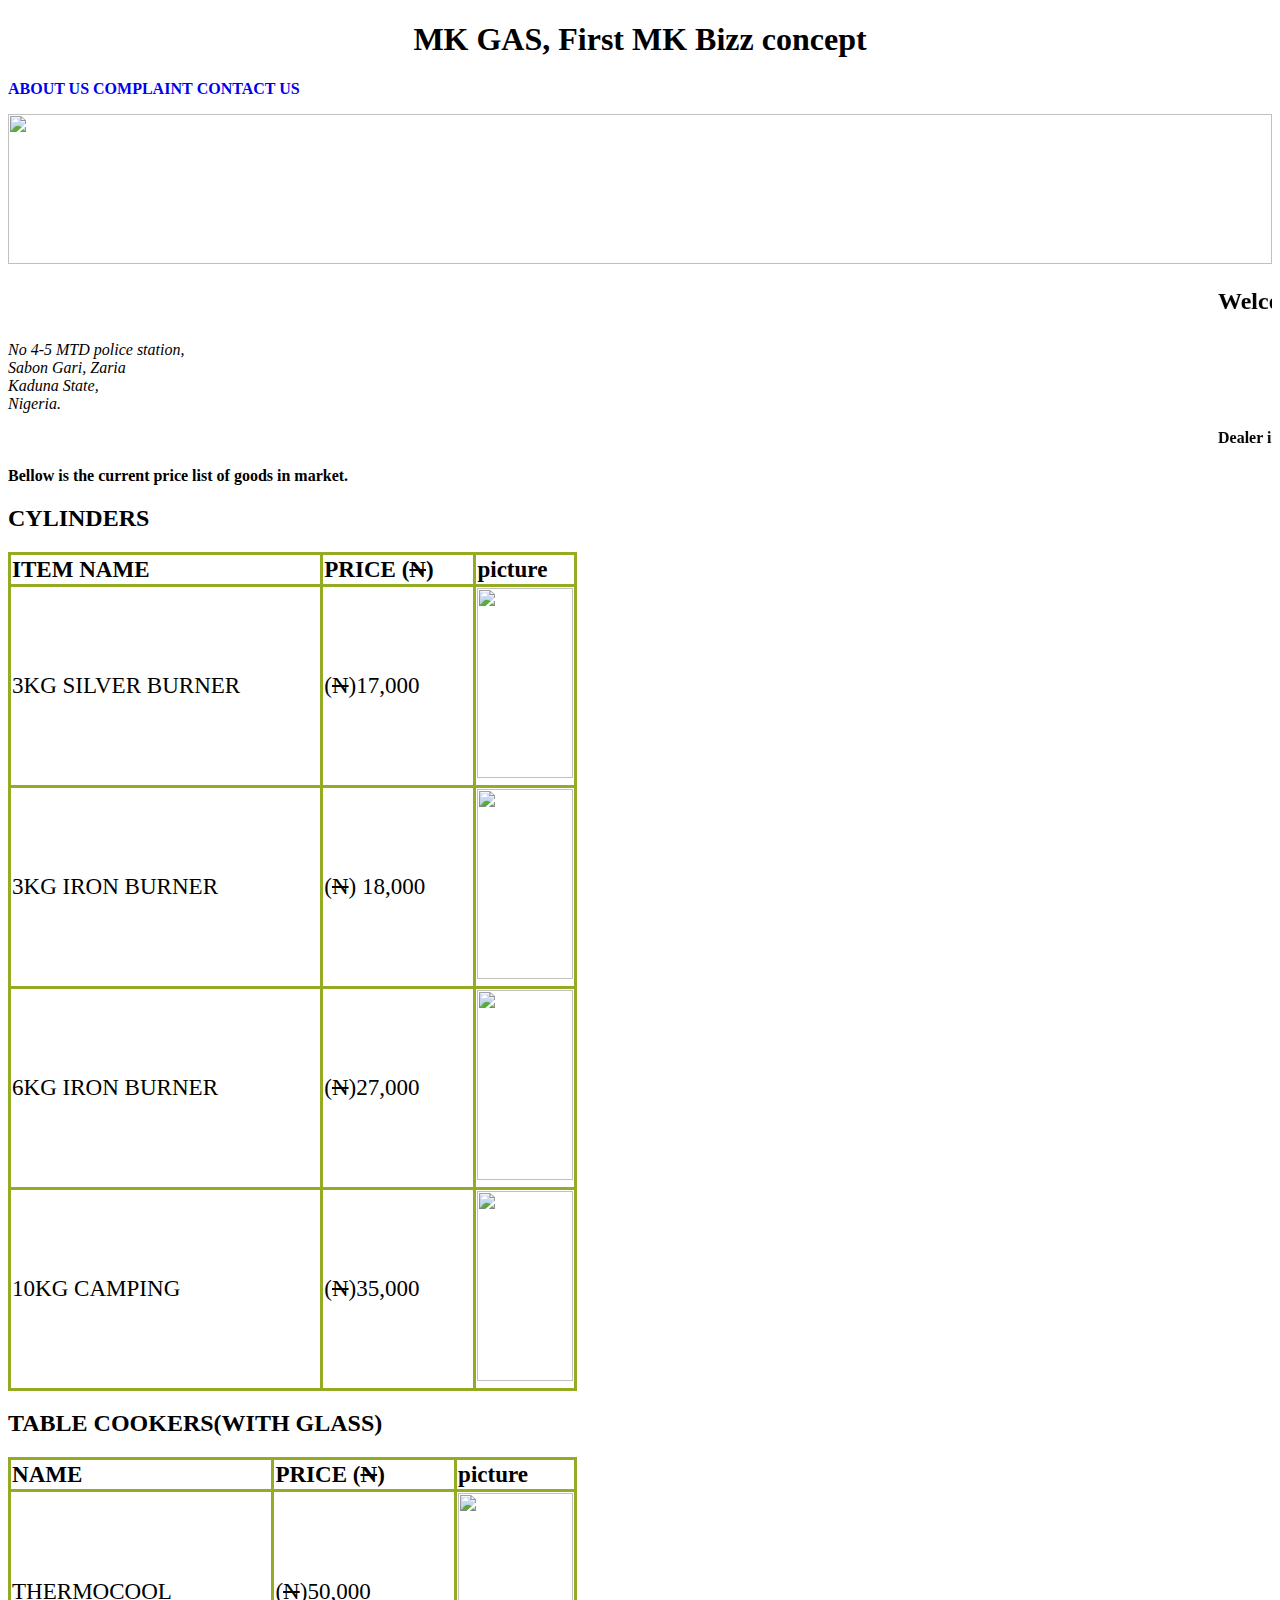
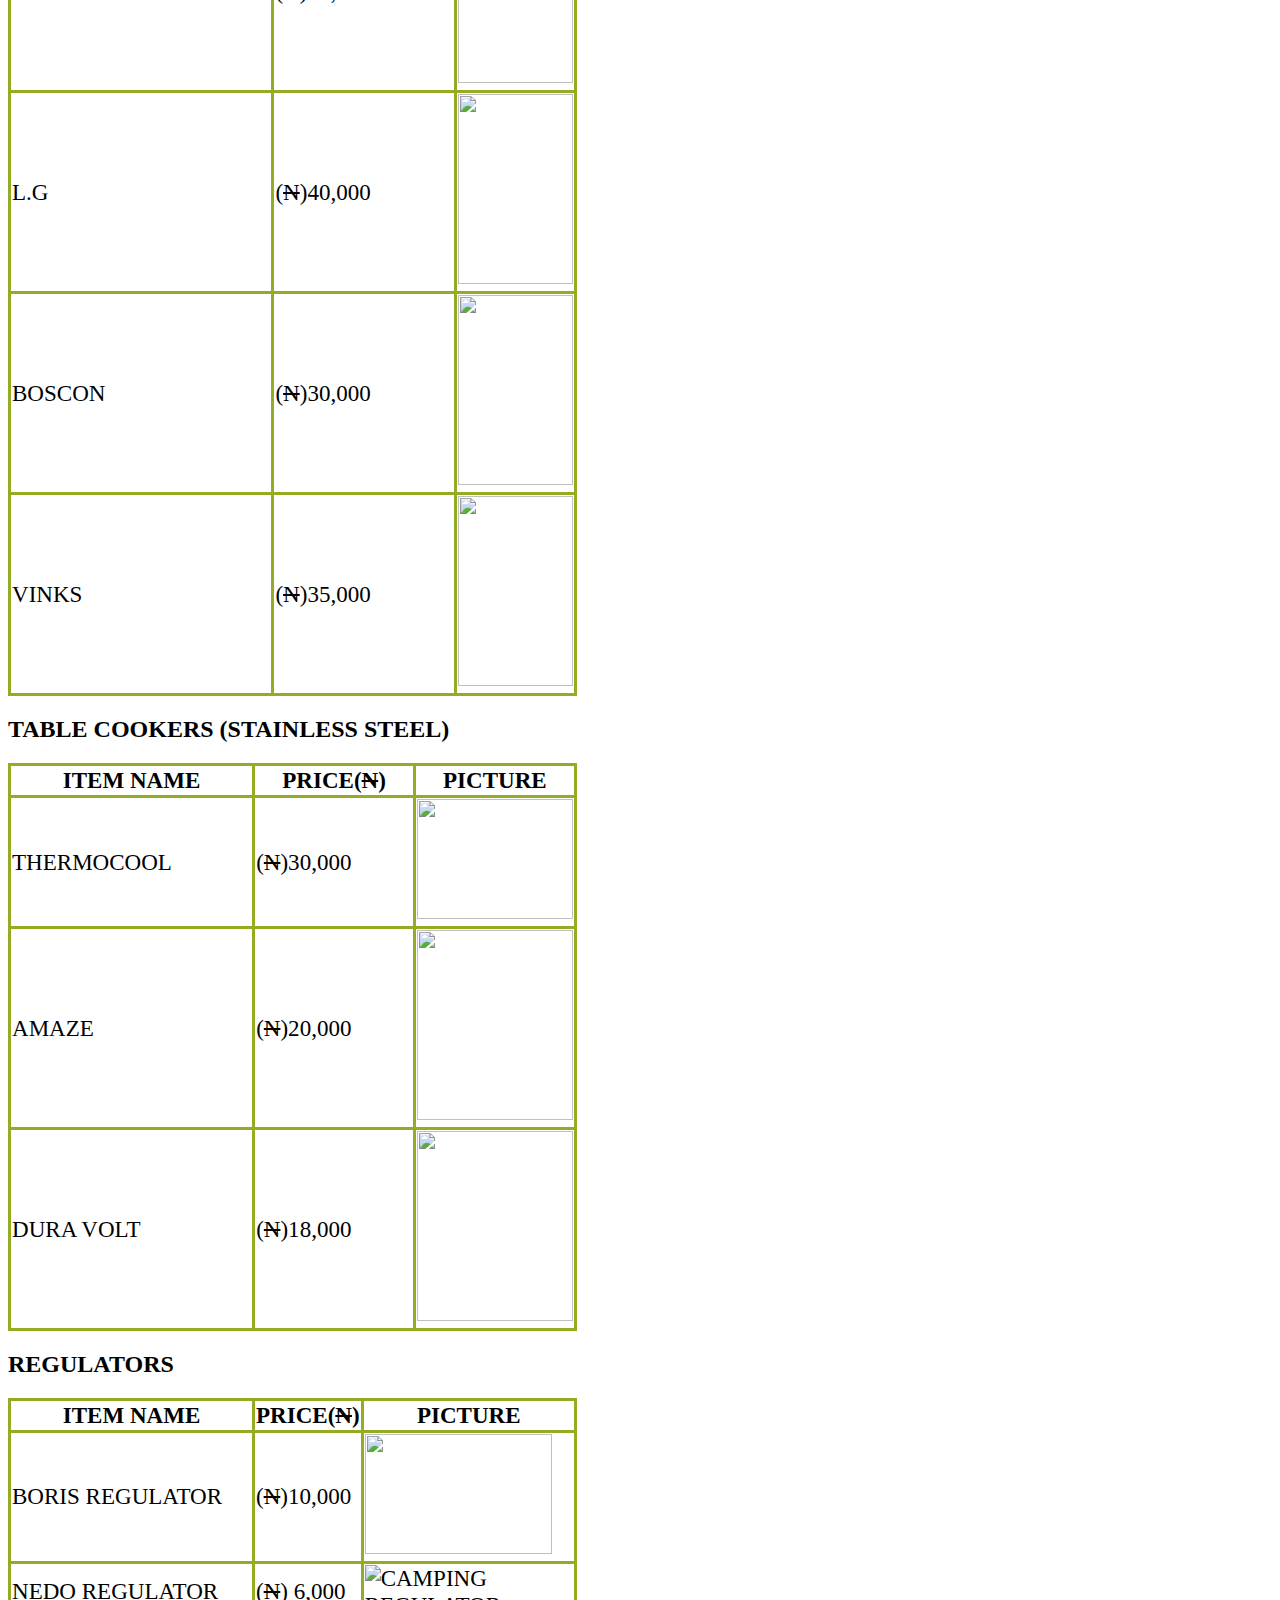
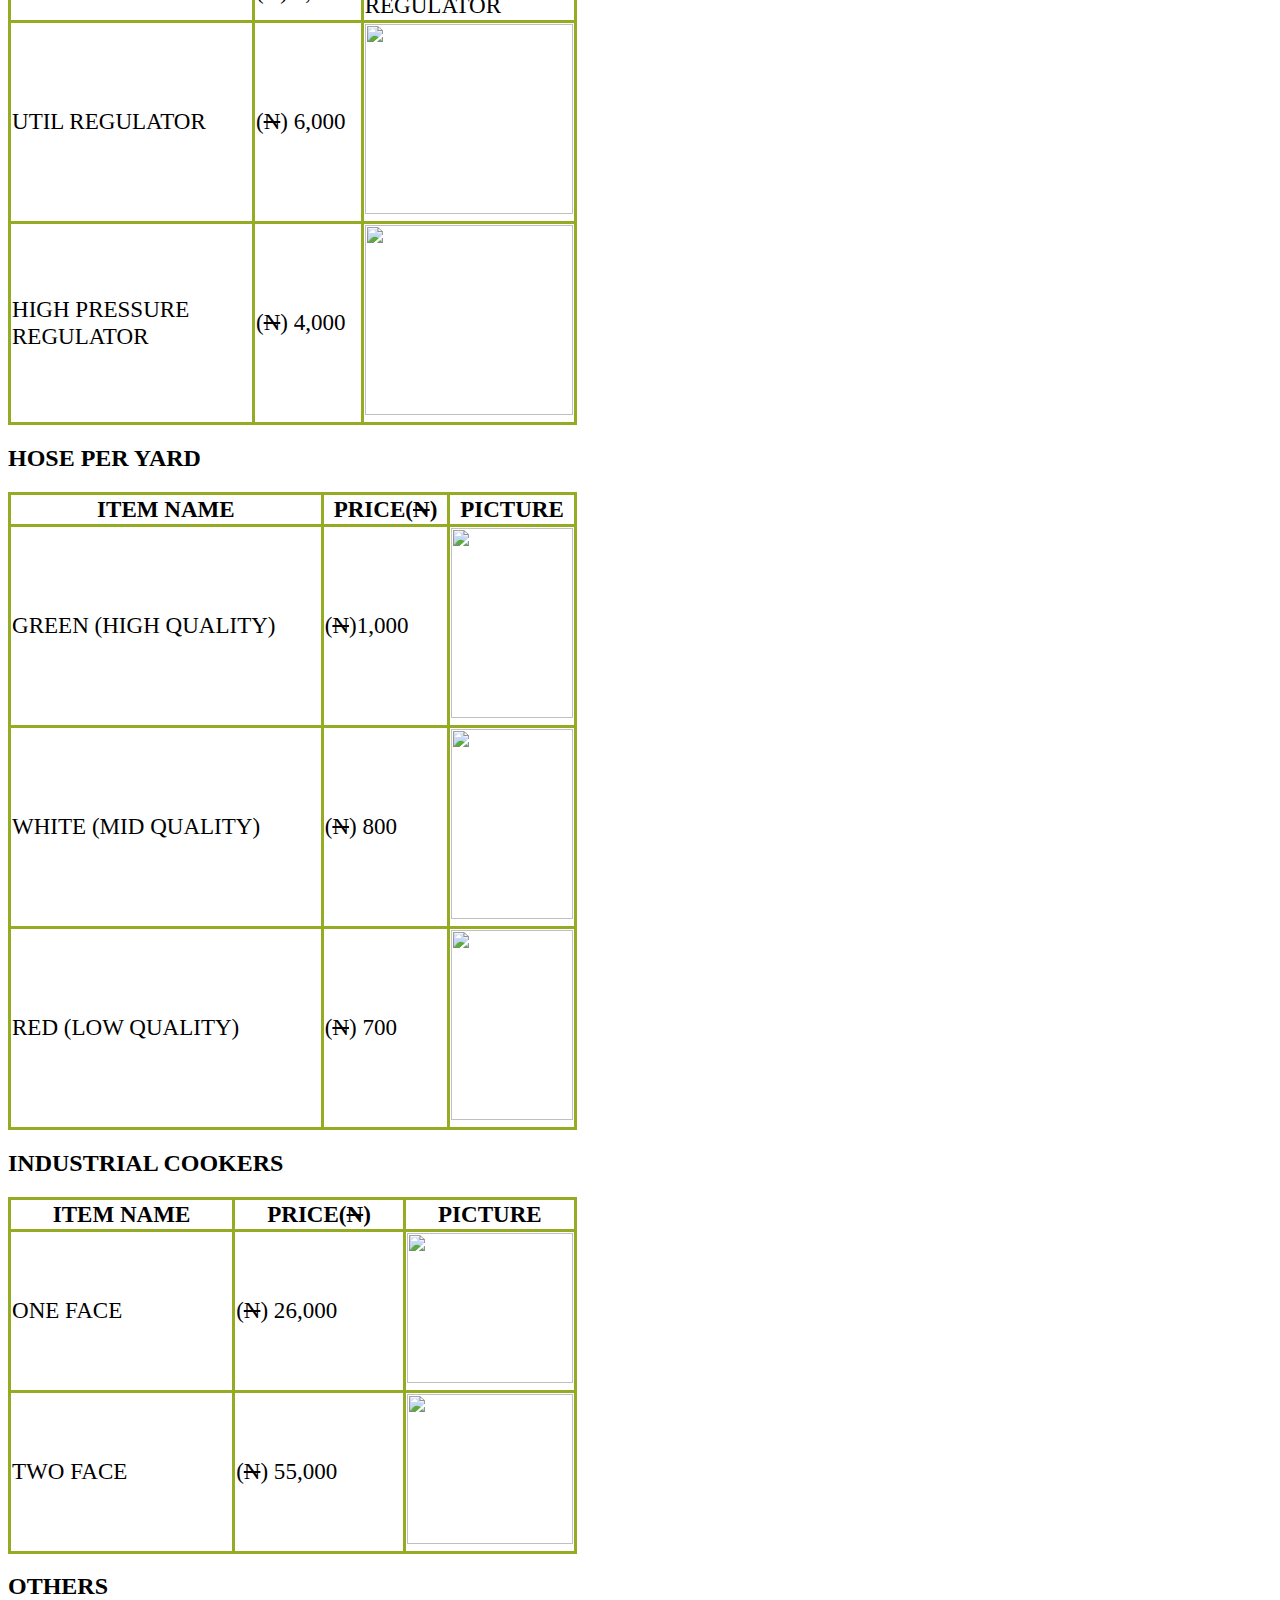
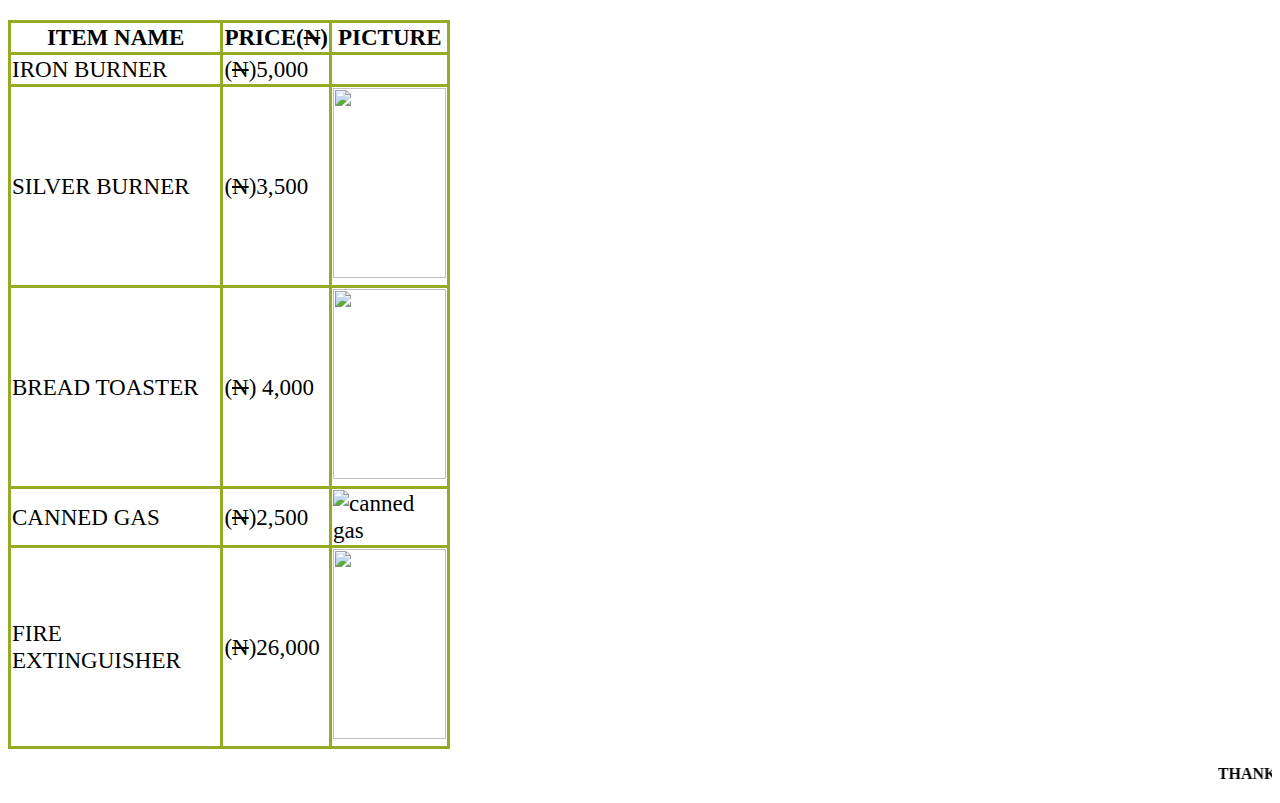
==== index.html @ f7930121 "Add files via upload" ====
<!DOCTYPE html>
<html lang="en">
  <head>
    
    <meta charset="UTF-8">
    <meta http-equiv="X-UA-Compatible" content="IE=edge">
    <meta name="viewport" content="width=device-width, initial-scale=1.0">
  <link rel="stylesheet" href="style.css">
    <title>MK GAS</title>
 
</head>
<h1><center><b>MK GAS, First MK Bizz concept</b></center></h1>
  <style>
    a:link{
      text-decoration: none;
    }
    a:visited{
      text-decoration: green;
    }
    a:hover{text-decoration: green;
    }
    a:active{
      text-decoration: none;
    }
  </style>
  <style>
    table, th, td {
        border: 3px solid rgb(147, 172, 36);
        border-collapse: collapse;
        font-size: 120%;
    }
</style>    
  <B><a href="ABOUT US.HTML" target="_blank">ABOUT US</a></B> <b><a href="COMPLAINT FORM.html" target="_blank">COMPLAINT</a></b> <b><a href="CONTACT.HTML" target="_blank">CONTACT US</a></b>
  <p><img src="Bb.jpg" alt="" height="150" width="100%"></p>
<h2><marquee behavior="" direction="" > Welcome to our website </marquee></h2>
<address>No 4-5 MTD police station,<br> Sabon Gari, Zaria <br>Kaduna State,<br> Nigeria.</address>    
<p><marquee behavior="" direction=""> <b> Dealer in all kinds of gas accessories e.g cylinders, lighers, gas cookers,cylinders refil and so much more </b></marquee> </p> 
<p> <b> Bellow is the current price list of goods in  market. </b></p>
<body style="font-family: consolas;" >
  

  <h2>  CYLINDERS </h2>
   <table style="width: 45%;" border="1" >
     <tr>
    <td><b>ITEM NAME</b></td>
    <TD><b>PRICE (<STrike>N</STrike>)</b></TD>
    <td><b>picture</b></td>
    <TR>
    <TD>3KG SILVER BURNER</TD>
    <TD>(<STrike>N</STrike>)17,000</TD>
    <TD><img src="3KGS.jpg" height="190" width="100%"></TD>
     </tr>
    <tr>
    <td> 3KG IRON BURNER </td> 
    <TD>(<STrike>N</STrike>) 18,000</TD>
    <TD><img src="4KG S.jpg" alt=""height="190" width="100%"></TD>
    </tr>
     <tr>
    <TD> 6KG IRON BURNER </TD>
    <TD>(<STRike>N</STRike>)27,000</TD>
   <td><img src="N.jpg" alt="" height="190" width="100%"</td>
    </tr>
    <tr>
      <td>10KG CAMPING</td>
      <TD>(<STrike>N</STrike>)35,000</TD>
      <td><img src="T.jpg" alt="" height="190" width="100%"></td>
    </tr>
    <TR>
        </table>
    <h2> TABLE COOKERS(WITH GLASS)</h2>
    <table style="width: 45%;">
    <td><b> NAME</b></td>
    <TD><b>PRICE (<STrike>N</STrike>)</b></TD>
    <td><b>picture</b></td>
    <tr>
      <tr>
        <td>THERMOCOOL</td>
        <TD>(<STRike>N</STRike>)50,000</TD>
        <td><img src="A.jpg" alt="" height="190" width="100%"></td>
      </tr>
    
    <tr>
    <td>L.G</td>   
    <td>(<strike>N</strike>)40,000 </td>
    <td><img src="D.jpg" alt="" height="190" width="100%"></td>
    </tr>
     <tr>
    <td>BOSCON</td>
    <td>(<strike>N</strike>)30,000 </td>
    <td><img src="O.jpg" alt="" height="190" width="100%"></td>
    <TR>
      <TD>VINKS</TD>
      <TD>(<STRIke>N</STRIke>)35,000</TD>
      <TD><img src="K (2).jpg" alt=""height="190" width="100%"></TD>
    </TR>
     </tr>
    </table>
    <h2> TABLE COOKERS (STAINLESS STEEL)</h2>
         <table style="width: 45%;" border="1">
  <TH>ITEM NAME</TH>
  <TH>PRICE(<STrike>N</STrike>)</TH>
  <TH>PICTURE</TH>               
    <tr>
      <td> THERMOCOOL</td>
     <td>(<strike>N</strike>)30,000</td>
     <td> <img src="B.jpg" alt="" height="120" width="100%"></td>
    </tr>
    <tr>
    <td>AMAZE</td>
    <td>(<strike>N</strike>)20,000</td>
    <TD><img src="M.jpg" alt="" height="190" width="100%"></TD>
    </tr>
    <tr>
    <td>DURA VOLT</td>
    <td>(<strike>N</strike>)18,000</td>
    <td><img src="L.jpg" alt="" height="190" width="100%"></td>
   </tr>
</table>
<P><H2>REGULATORS</H2></P>
  <table style="width: 45%;" border="1" >
    <tH>ITEM NAME</tH>
    <TH>PRICE(<STrike>N</STrike>)</TH>
    <TH>PICTURE</TH>
    <TR>
      <TD>BORIS REGULATOR</TD>
      <TD>(<STRIke>N</STRIke>)10,000</TD>
      <td><img src="J.jpg" alt="" height="120" width="95%"></td>
    </TR>
    <TR>
      <TD>NEDO REGULATOR</TD>
      <TD>(<STRIKE>N</STRIKE>) 6,000</TD>
      <td><img src="I.jpg" alt="CAMPING REGULATOR" height="190" width="100%"></td>
    </TR>
    <TR>
      <TD>UTIL REGULATOR</TD>
      <TD>(<STRIke>N</STRIke>) 6,000</TD>
      <td><img src="H.jpg" alt="" height="190" width="100%"></td>
    </TR>
    <TR>
      <TD>HIGH PRESSURE REGULATOR</TD>
      <TD>(<STRike>N</STRike>) 4,000</TD>
      <td> <img src="K.jpg" alt="" height="190" width="100%"></td>
    </TR>
    </TABLE>
   <H2>HOSE PER YARD</H2>
    <TABLE>
      <table style="width: 45%;" border="1" >
  <tH>ITEM NAME</tH>
  <TH>PRICE(<STrike>N</STrike>)</TH>
  <TH>PICTURE</TH>
  <TR>
    <TD>GREEN (HIGH QUALITY)</TD>
    <td>(<strike>N</strike>)1,000</td>
    <TD><img src="U.jpg" alt="" height="190" width="100%"></TD>
    </TR>
<TR>
  <TD>WHITE (MID QUALITY) </TD>
  <TD>(<STRike>N</STRike>) 800</TD>
  <td><img src="Aa.jpg" alt="" height="190" width="100%"></td>
</TR>
<TR>
  <TD>RED (LOW QUALITY)</TD>
  <TD>(<STRIke>N</STRIke>) 700</TD>
  <td><img src="W.jpg" alt="" height="190" width="100%"></td>
</TR>        
</TAble>
<H2>INDUSTRIAL COOKERS</H2>
<table  style="width: 45%;" border="" >
   <TH>ITEM NAME</tH>
    <TH>PRICE(<STrike>N</STrike>)</TH>
    <TH>PICTURE</TH>
    <TR>
      <TD>ONE FACE</TD>
      <TD>(<STRike>N</STRike>) 26,000</TD>
      <td><img src="P.jpg" alt="" height="150" width="100%"></td>
    </TR>
    <TR>
      <TD>TWO FACE</TD>
      <TD>(<STRike>N</STRike>) 55,000</TD>
      <td><img src="Q.jpg" alt="" height="150" width="100%"></td>
    </TR>
  </TAble>
 <H2>OTHERS</H2></center>
    <table style="width: 35%;" border="1" >
      <tH>ITEM NAME</tH></B>
      <TH>PRICE(<STrike>N</STrike>)</TH>
      <TH>PICTURE</TH>
      <tr>
        <td>IRON BURNER</td>
        <td>(<strike>N</strike>)5,000</td>
      </tr>
      <TR>
        <TD>SILVER BURNER</TD>
        <TD>(<STRIKE>N</STRIKE>)3,500</TD>
        <td><img src="Z.jpg" alt="" height="190" width="100%"></td>
      </TR>
      <TR>
          <TD>BREAD  TOASTER</TD>
          <TD>(<STRIke>N</STRIke>) 4,000</TD>
          <td><img src="V.jpg" alt="" height="190" width="100%"></td>
      </TR>
      <TR>
        <TD>CANNED GAS</TD>
        <TD>(<STRike>N</STRike>)2,500</TD>
       <td><img src="G.jpg" alt="canned gas" height="190" width="100%"></td>
      </TR>
      <TR>
        <TD>FIRE EXTINGUISHER</TD>
        <TD>(<STRike>N</STRike>)26,000</TD>
        <td><img src="Y.jpg" alt="" height="190" width="100%"></td>
      </TR>
          </TABLE>
   <p> <b> <marquee behavior="" direction="">  THANK YOU FOR PATRONISING US!!! ABAAN ADAMU IDRIS</marquee></b></p>
</body>
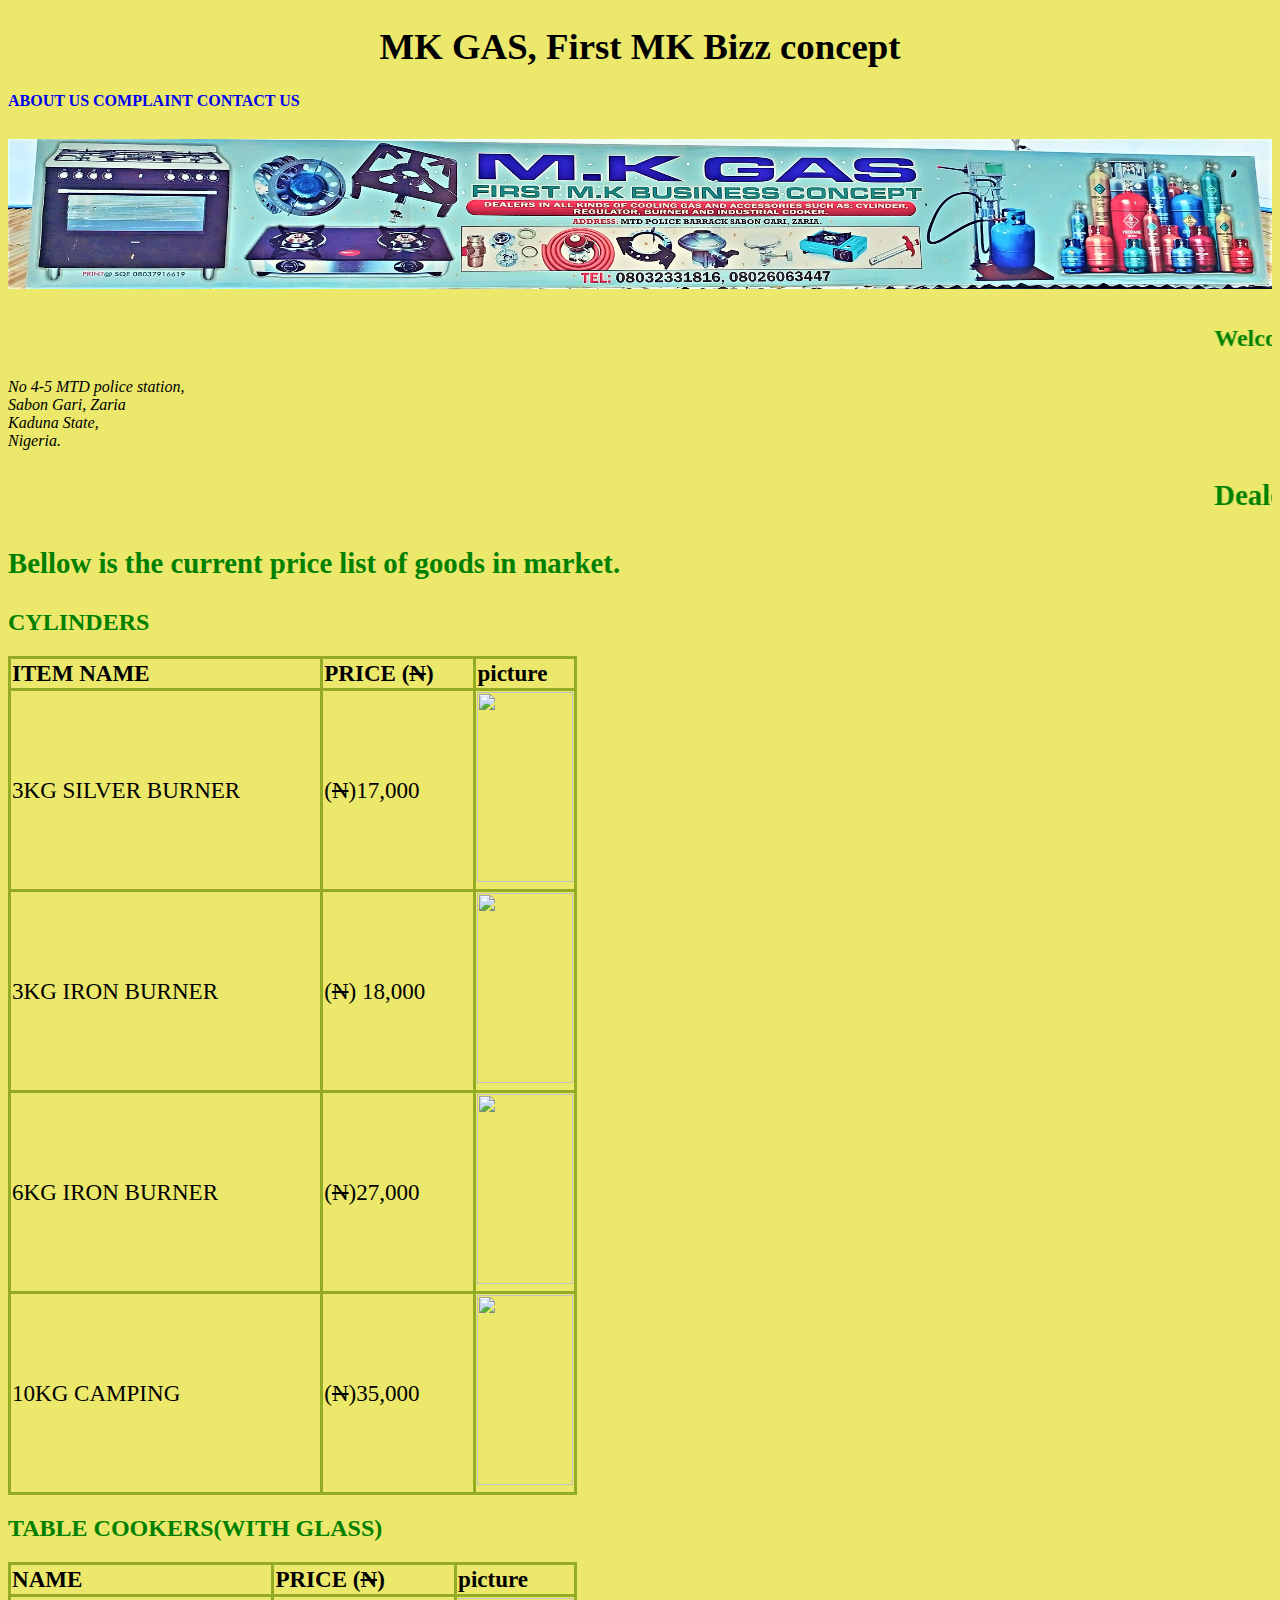
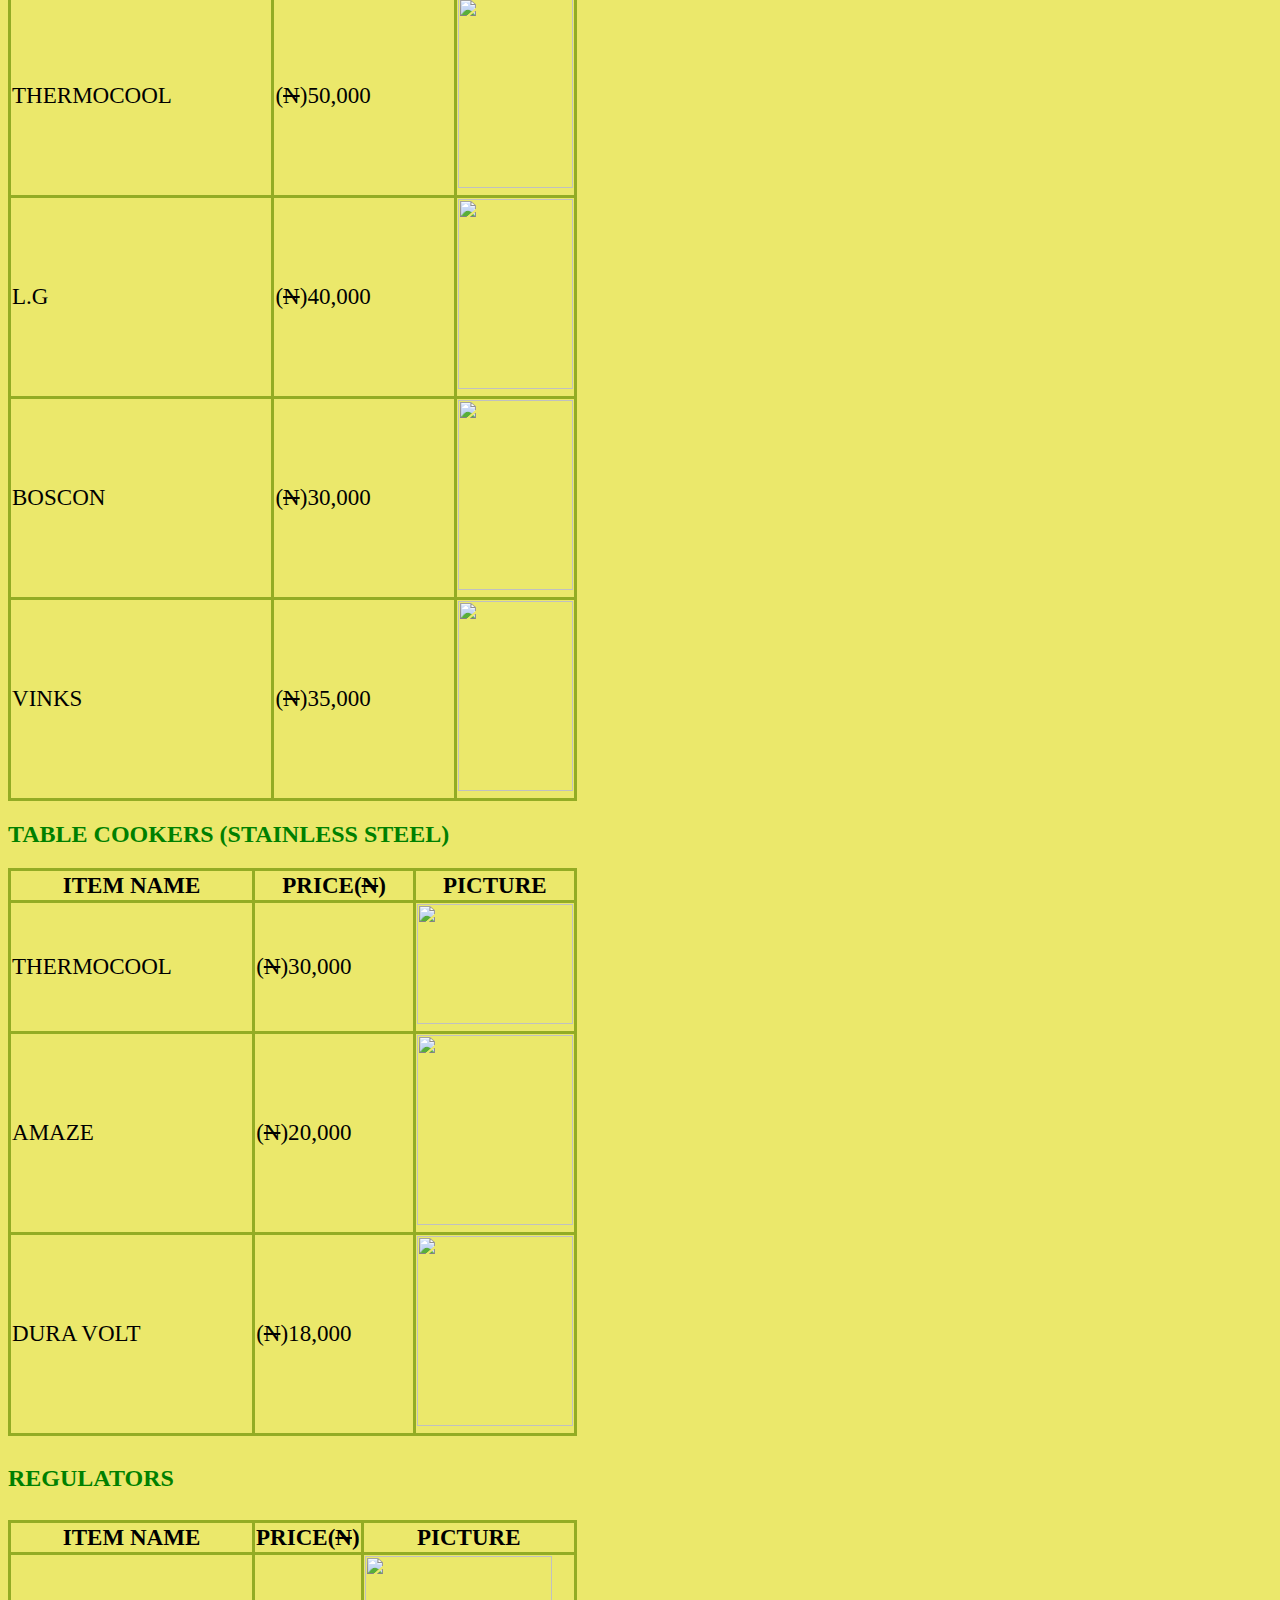
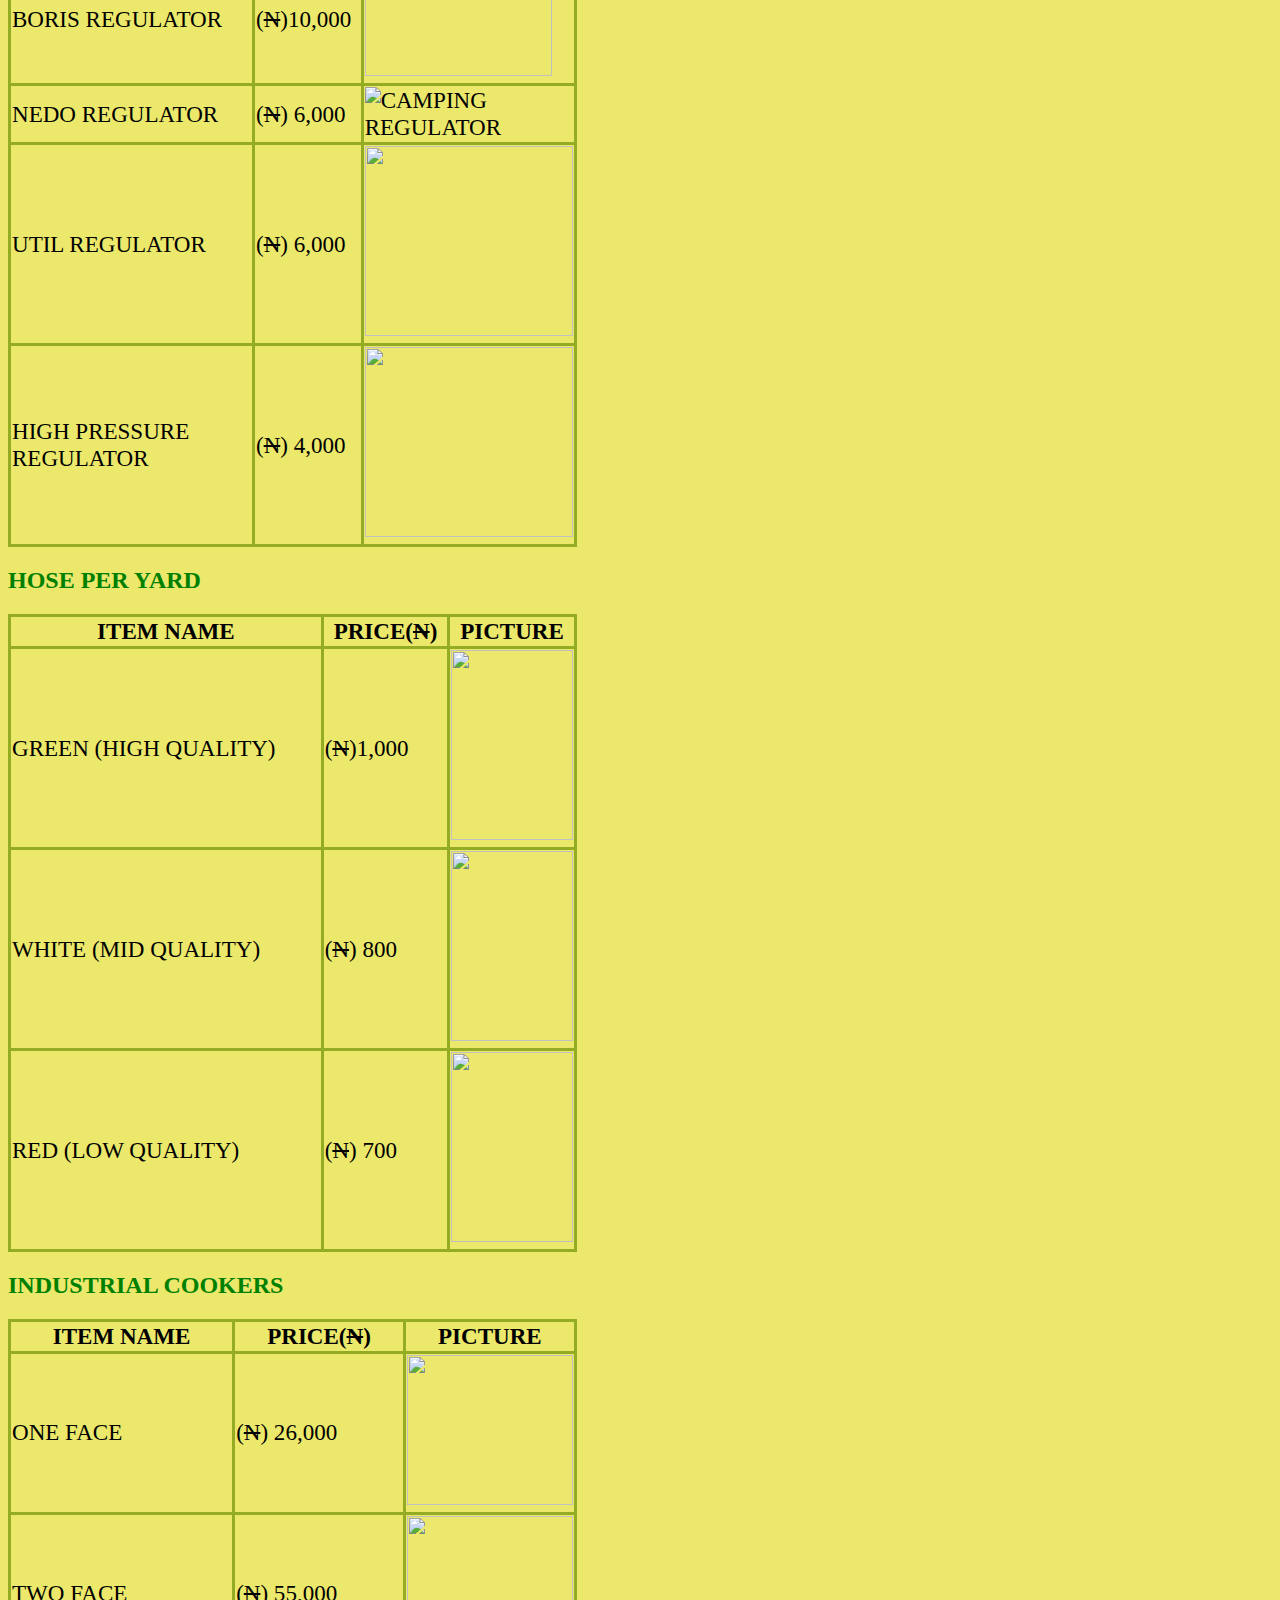
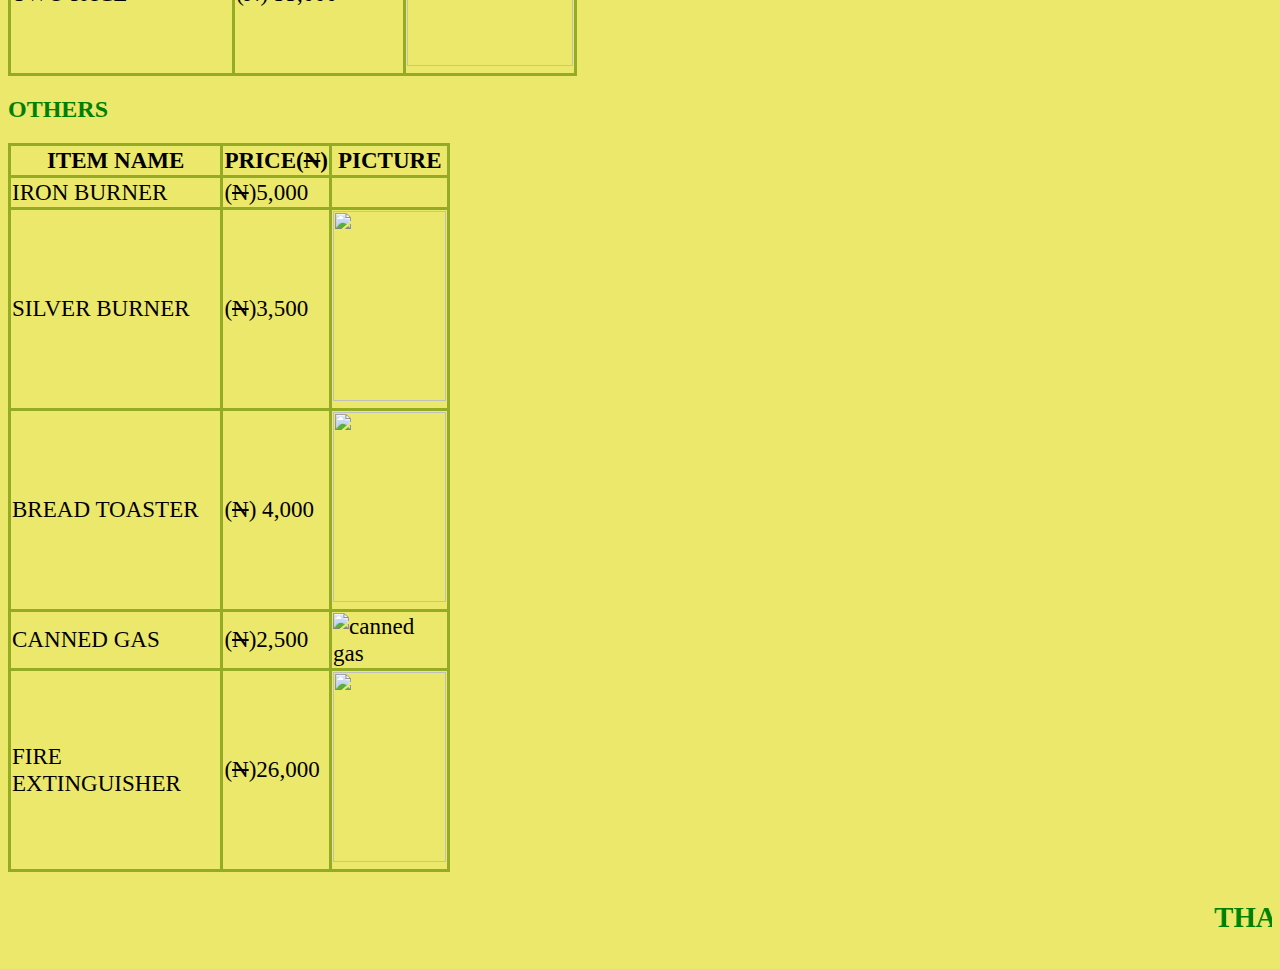
==== commit e40a8e79: "Update index.html" ====
--- a/index.html
+++ b/index.html
@@ -31,7 +31,7 @@
     }
 </style>    
   <B><a href="ABOUT US.HTML" target="_blank">ABOUT US</a></B> <b><a href="COMPLAINT FORM.html" target="_blank">COMPLAINT</a></b> <b><a href="CONTACT.HTML" target="_blank">CONTACT US</a></b>
-  <p><img src="Bb.jpg" alt="" height="150" width="100%"></p>
+  <p><img src="images/Bb.jpg" alt="" height="150" width="100%"></p>
 <h2><marquee behavior="" direction="" > Welcome to our website </marquee></h2>
 <address>No 4-5 MTD police station,<br> Sabon Gari, Zaria <br>Kaduna State,<br> Nigeria.</address>    
 <p><marquee behavior="" direction=""> <b> Dealer in all kinds of gas accessories e.g cylinders, lighers, gas cookers,cylinders refil and so much more </b></marquee> </p> 
--- a/style.css
+++ b/style.css
@@ -0,0 +1,17 @@
+ body {
+         background-color: rgb(235, 232, 107);
+
+h2 {
+        color: green;
+        font-size: %;
+}         
+p{
+        color: green;
+}
+h1{
+        font-size: 230%;
+}
+p{
+        font-size: 180%;
+}
+cite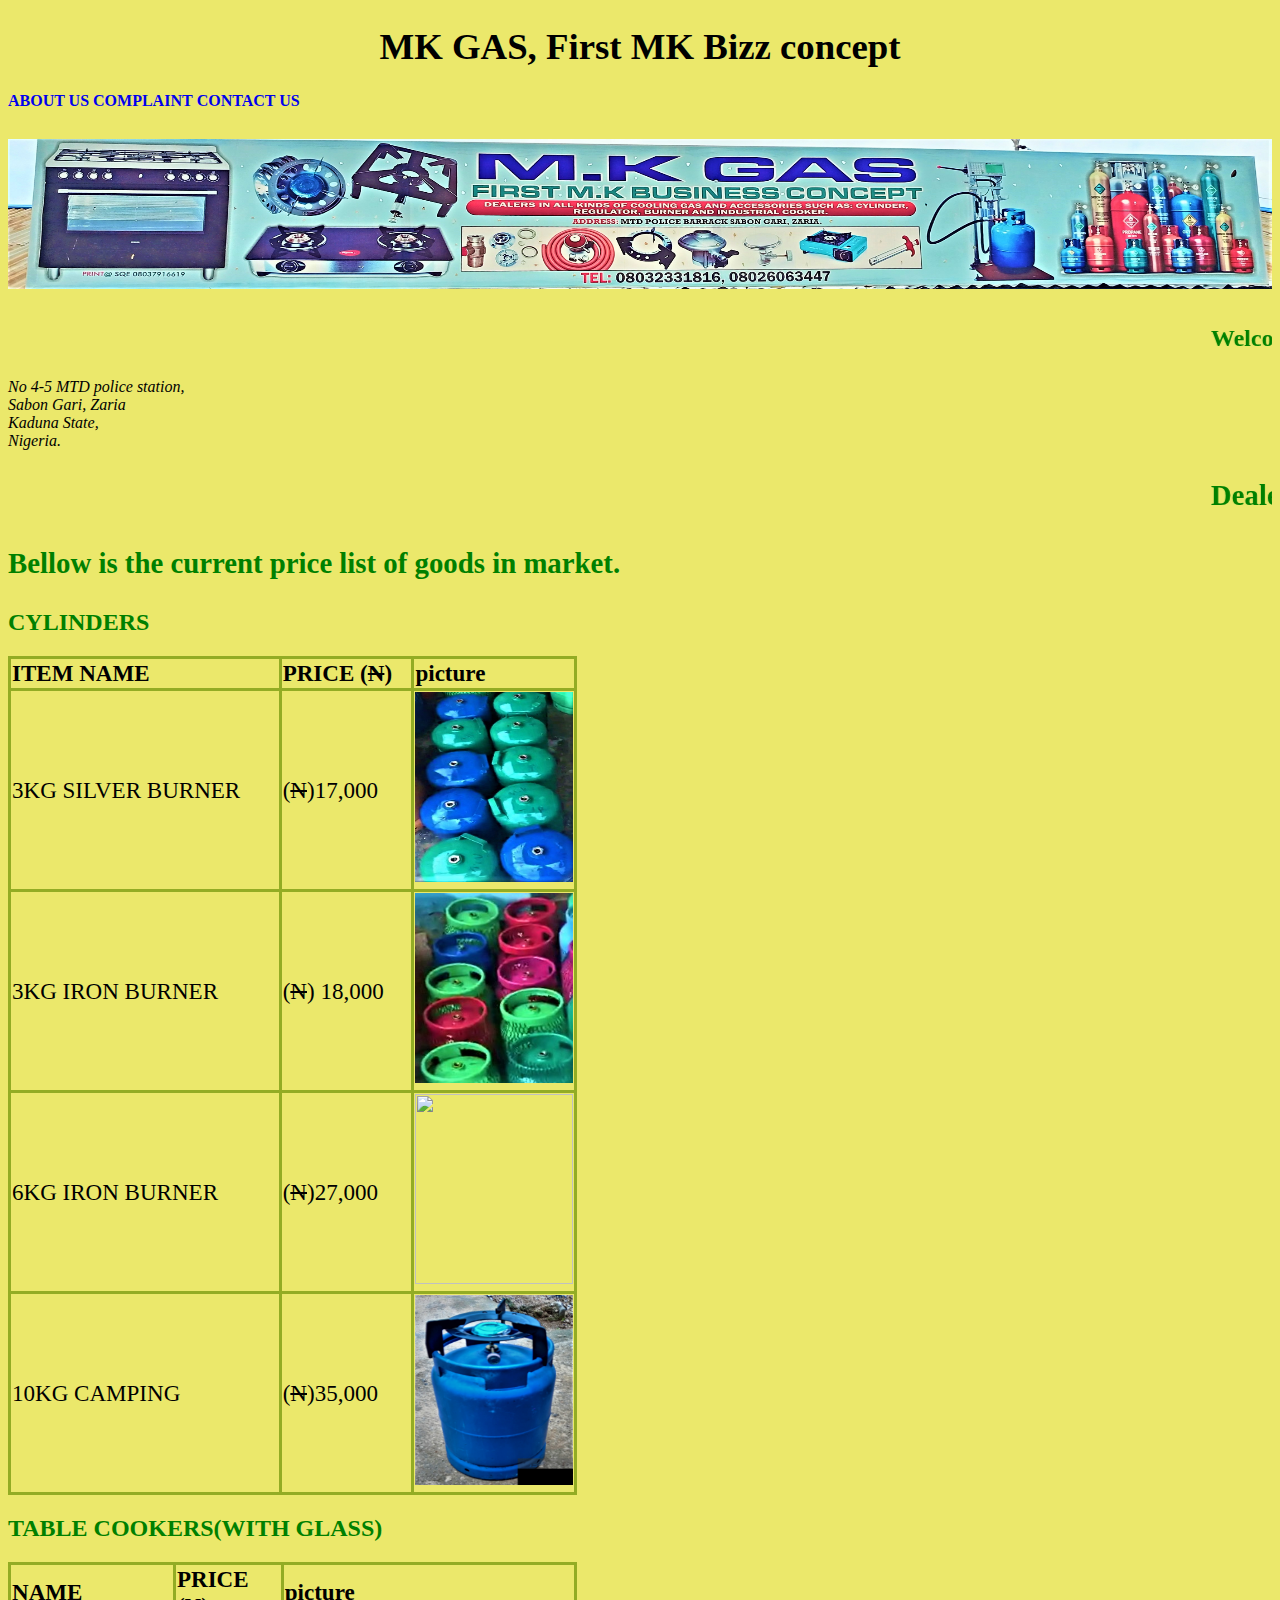
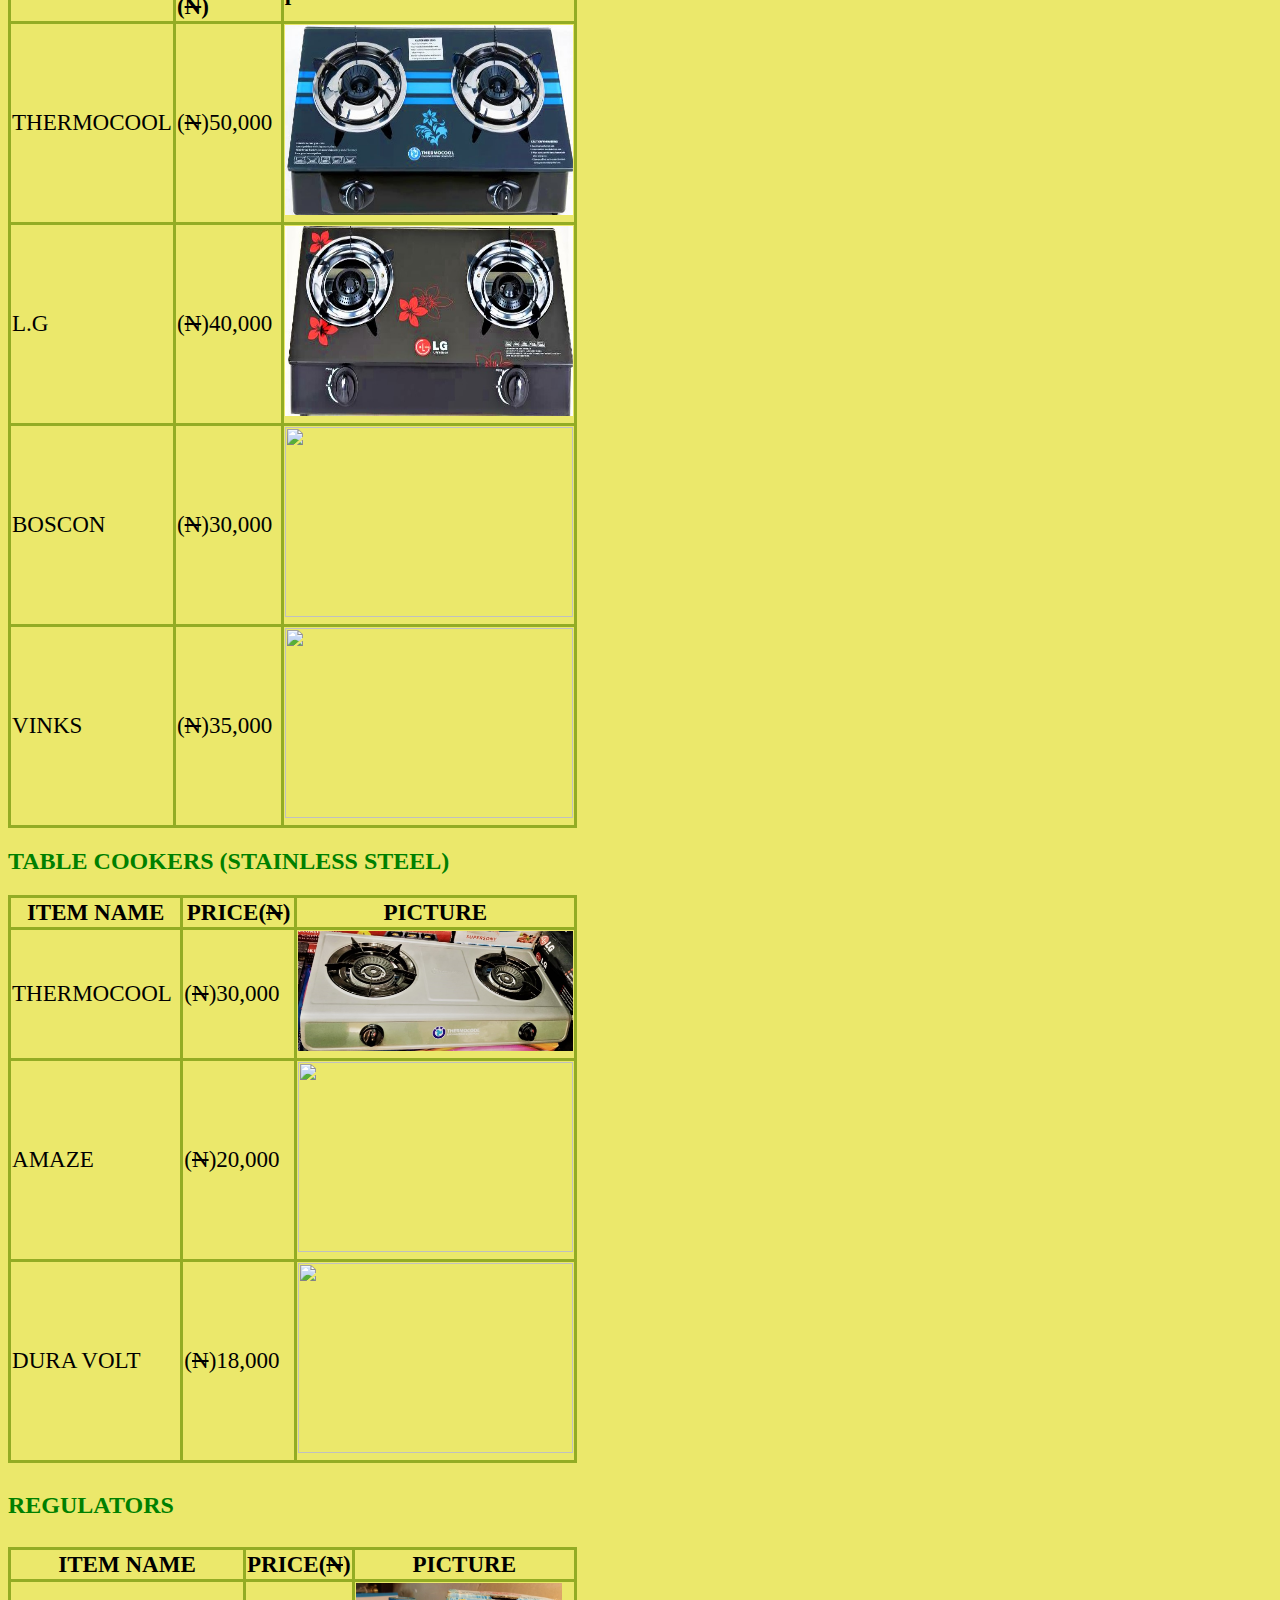
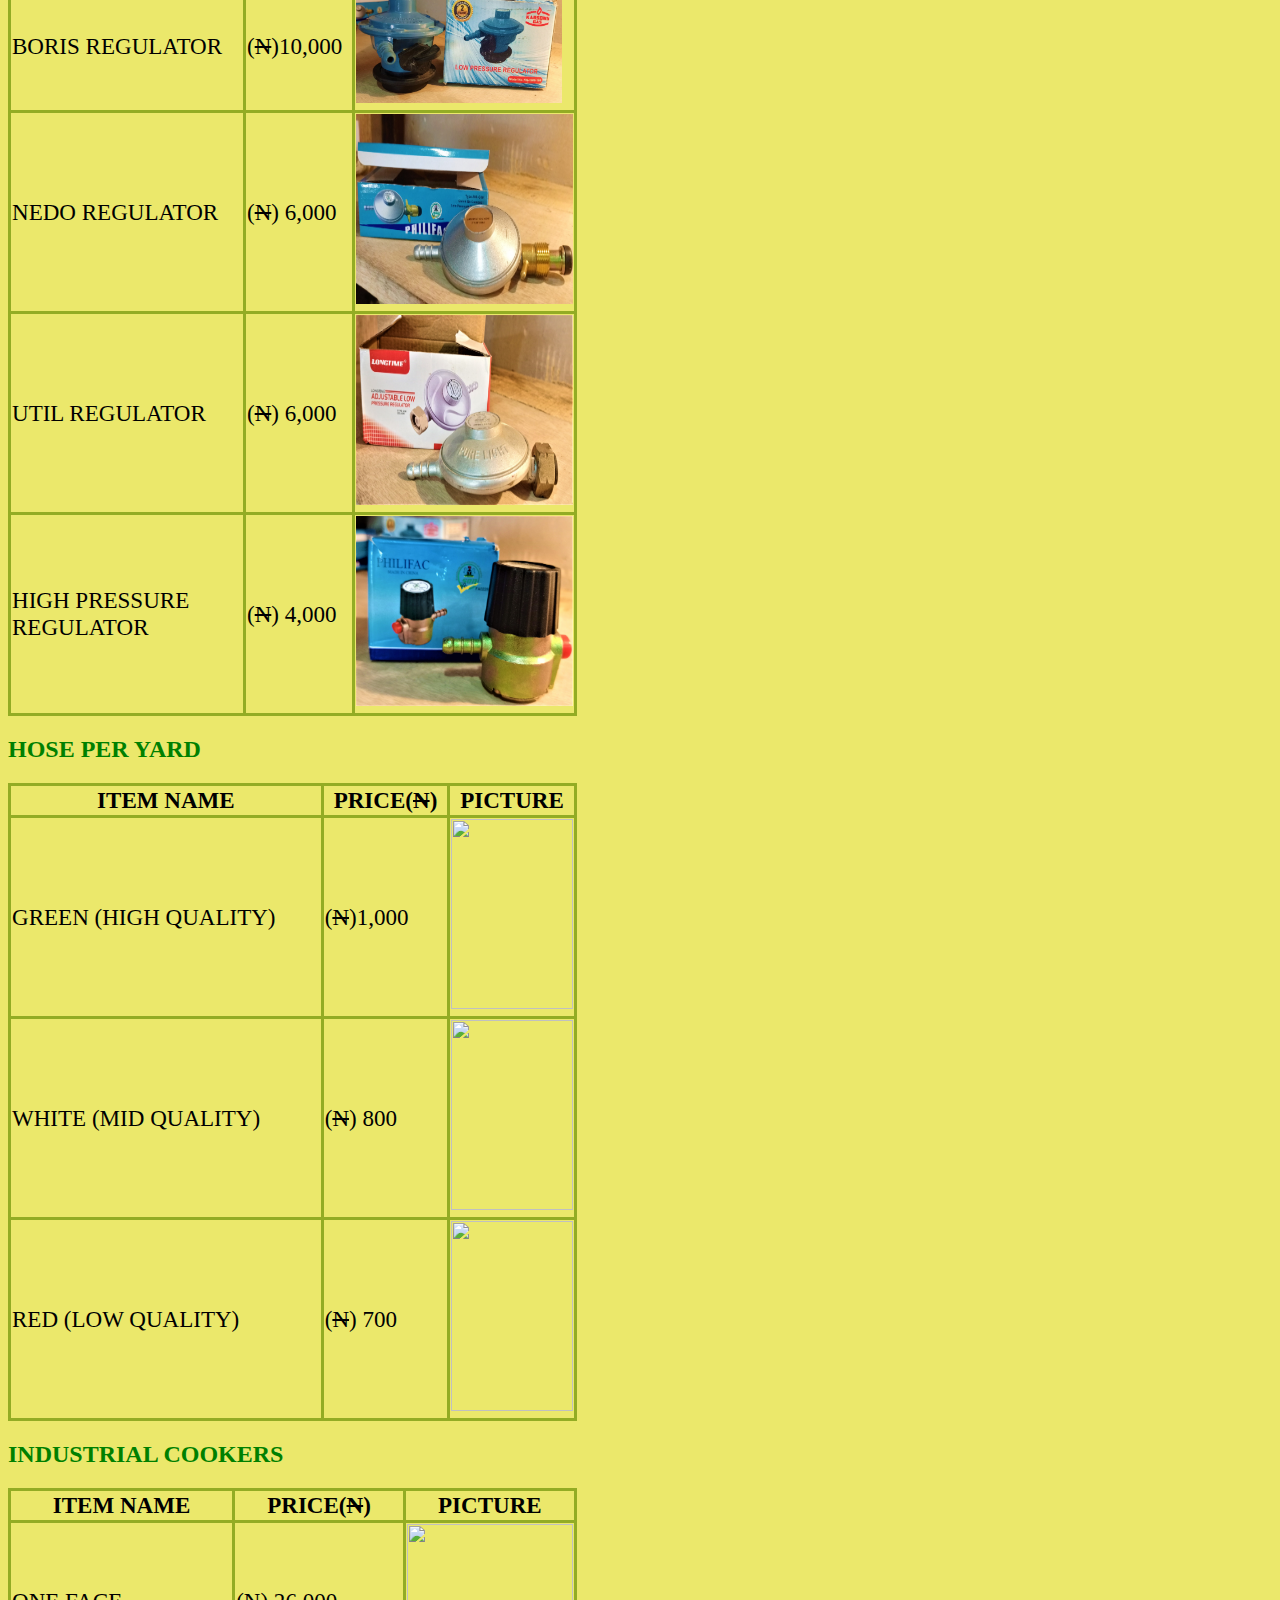
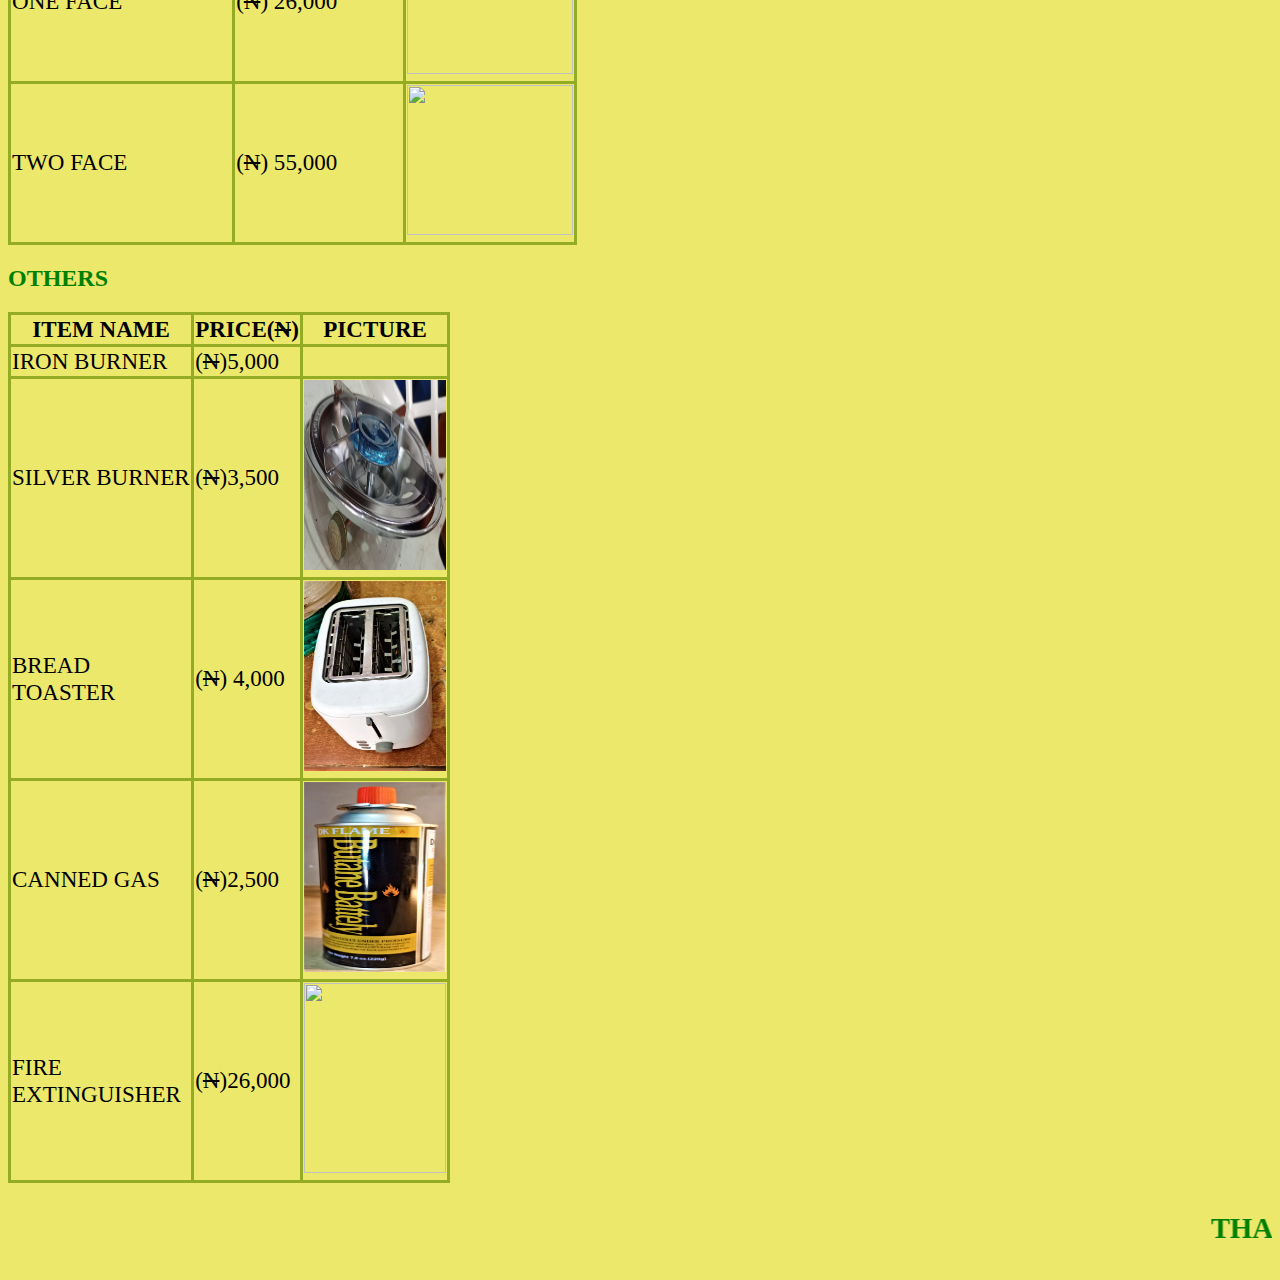
==== commit 0fb8cc90: "Update index.html" ====
--- a/index.html
+++ b/index.html
@@ -48,22 +48,22 @@
     <TR>
     <TD>3KG SILVER BURNER</TD>
     <TD>(<STrike>N</STrike>)17,000</TD>
-    <TD><img src="3KGS.jpg" height="190" width="100%"></TD>
+    <TD><img src="images/3KGS.jpg" height="190" width="100%"></TD>
      </tr>
     <tr>
     <td> 3KG IRON BURNER </td> 
     <TD>(<STrike>N</STrike>) 18,000</TD>
-    <TD><img src="4KG S.jpg" alt=""height="190" width="100%"></TD>
+    <TD><img src="images/4KG S.jpg" alt=""height="190" width="100%"></TD>
     </tr>
      <tr>
     <TD> 6KG IRON BURNER </TD>
     <TD>(<STRike>N</STRike>)27,000</TD>
-   <td><img src="N.jpg" alt="" height="190" width="100%"</td>
+   <td><img src="images/N.jpg" alt="" height="190" width="100%"</td>
     </tr>
     <tr>
       <td>10KG CAMPING</td>
       <TD>(<STrike>N</STrike>)35,000</TD>
-      <td><img src="T.jpg" alt="" height="190" width="100%"></td>
+      <td><img src="images/T.jpg" alt="" height="190" width="100%"></td>
     </tr>
     <TR>
         </table>
@@ -76,22 +76,22 @@
       <tr>
         <td>THERMOCOOL</td>
         <TD>(<STRike>N</STRike>)50,000</TD>
-        <td><img src="A.jpg" alt="" height="190" width="100%"></td>
+        <td><img src="images/A.jpg" alt="" height="190" width="100%"></td>
       </tr>
     
     <tr>
     <td>L.G</td>   
     <td>(<strike>N</strike>)40,000 </td>
-    <td><img src="D.jpg" alt="" height="190" width="100%"></td>
+    <td><img src="images/D.jpg" alt="" height="190" width="100%"></td>
     </tr>
      <tr>
     <td>BOSCON</td>
     <td>(<strike>N</strike>)30,000 </td>
-    <td><img src="O.jpg" alt="" height="190" width="100%"></td>
+    <td><img src="images/O.jpg" alt="" height="190" width="100%"></td>
     <TR>
       <TD>VINKS</TD>
       <TD>(<STRIke>N</STRIke>)35,000</TD>
-      <TD><img src="K (2).jpg" alt=""height="190" width="100%"></TD>
+      <TD><img src="images/K (2).jpg" alt=""height="190" width="100%"></TD>
     </TR>
      </tr>
     </table>
@@ -103,17 +103,17 @@
     <tr>
       <td> THERMOCOOL</td>
      <td>(<strike>N</strike>)30,000</td>
-     <td> <img src="B.jpg" alt="" height="120" width="100%"></td>
+     <td> <img src="images/B.jpg" alt="" height="120" width="100%"></td>
     </tr>
     <tr>
     <td>AMAZE</td>
     <td>(<strike>N</strike>)20,000</td>
-    <TD><img src="M.jpg" alt="" height="190" width="100%"></TD>
+    <TD><img src="images/M.jpg" alt="" height="190" width="100%"></TD>
     </tr>
     <tr>
     <td>DURA VOLT</td>
     <td>(<strike>N</strike>)18,000</td>
-    <td><img src="L.jpg" alt="" height="190" width="100%"></td>
+    <td><img src="images/L.jpg" alt="" height="190" width="100%"></td>
    </tr>
 </table>
 <P><H2>REGULATORS</H2></P>
@@ -124,22 +124,22 @@
     <TR>
       <TD>BORIS REGULATOR</TD>
       <TD>(<STRIke>N</STRIke>)10,000</TD>
-      <td><img src="J.jpg" alt="" height="120" width="95%"></td>
+      <td><img src="images/J.jpg" alt="" height="120" width="95%"></td>
     </TR>
     <TR>
       <TD>NEDO REGULATOR</TD>
       <TD>(<STRIKE>N</STRIKE>) 6,000</TD>
-      <td><img src="I.jpg" alt="CAMPING REGULATOR" height="190" width="100%"></td>
+      <td><img src="images/I.jpg" alt="CAMPING REGULATOR" height="190" width="100%"></td>
     </TR>
     <TR>
       <TD>UTIL REGULATOR</TD>
       <TD>(<STRIke>N</STRIke>) 6,000</TD>
-      <td><img src="H.jpg" alt="" height="190" width="100%"></td>
+      <td><img src="images/H.jpg" alt="" height="190" width="100%"></td>
     </TR>
     <TR>
       <TD>HIGH PRESSURE REGULATOR</TD>
       <TD>(<STRike>N</STRike>) 4,000</TD>
-      <td> <img src="K.jpg" alt="" height="190" width="100%"></td>
+      <td> <img src="images/K.jpg" alt="" height="190" width="100%"></td>
     </TR>
     </TABLE>
    <H2>HOSE PER YARD</H2>
@@ -151,17 +151,17 @@
   <TR>
     <TD>GREEN (HIGH QUALITY)</TD>
     <td>(<strike>N</strike>)1,000</td>
-    <TD><img src="U.jpg" alt="" height="190" width="100%"></TD>
+    <TD><img src="images/U.jpg" alt="" height="190" width="100%"></TD>
     </TR>
 <TR>
   <TD>WHITE (MID QUALITY) </TD>
   <TD>(<STRike>N</STRike>) 800</TD>
-  <td><img src="Aa.jpg" alt="" height="190" width="100%"></td>
+  <td><img src="images/Aa.jpg" alt="" height="190" width="100%"></td>
 </TR>
 <TR>
   <TD>RED (LOW QUALITY)</TD>
   <TD>(<STRIke>N</STRIke>) 700</TD>
-  <td><img src="W.jpg" alt="" height="190" width="100%"></td>
+  <td><img src="images/W.jpg" alt="" height="190" width="100%"></td>
 </TR>        
 </TAble>
 <H2>INDUSTRIAL COOKERS</H2>
@@ -172,12 +172,12 @@
     <TR>
       <TD>ONE FACE</TD>
       <TD>(<STRike>N</STRike>) 26,000</TD>
-      <td><img src="P.jpg" alt="" height="150" width="100%"></td>
+      <td><img src="images/P.jpg" alt="" height="150" width="100%"></td>
     </TR>
     <TR>
       <TD>TWO FACE</TD>
       <TD>(<STRike>N</STRike>) 55,000</TD>
-      <td><img src="Q.jpg" alt="" height="150" width="100%"></td>
+      <td><img src="images/Q.jpg" alt="" height="150" width="100%"></td>
     </TR>
   </TAble>
  <H2>OTHERS</H2></center>
@@ -192,22 +192,22 @@
       <TR>
         <TD>SILVER BURNER</TD>
         <TD>(<STRIKE>N</STRIKE>)3,500</TD>
-        <td><img src="Z.jpg" alt="" height="190" width="100%"></td>
+        <td><img src="images/Z.jpg" alt="" height="190" width="100%"></td>
       </TR>
       <TR>
           <TD>BREAD  TOASTER</TD>
           <TD>(<STRIke>N</STRIke>) 4,000</TD>
-          <td><img src="V.jpg" alt="" height="190" width="100%"></td>
+          <td><img src="images/V.jpg" alt="" height="190" width="100%"></td>
       </TR>
       <TR>
         <TD>CANNED GAS</TD>
         <TD>(<STRike>N</STRike>)2,500</TD>
-       <td><img src="G.jpg" alt="canned gas" height="190" width="100%"></td>
+       <td><img src="images/G.jpg" alt="canned gas" height="190" width="100%"></td>
       </TR>
       <TR>
         <TD>FIRE EXTINGUISHER</TD>
         <TD>(<STRike>N</STRike>)26,000</TD>
-        <td><img src="Y.jpg" alt="" height="190" width="100%"></td>
+        <td><img src="images/Y.jpg" alt="" height="190" width="100%"></td>
       </TR>
           </TABLE>
    <p> <b> <marquee behavior="" direction="">  THANK YOU FOR PATRONISING US!!! ABAAN ADAMU IDRIS</marquee></b></p>
